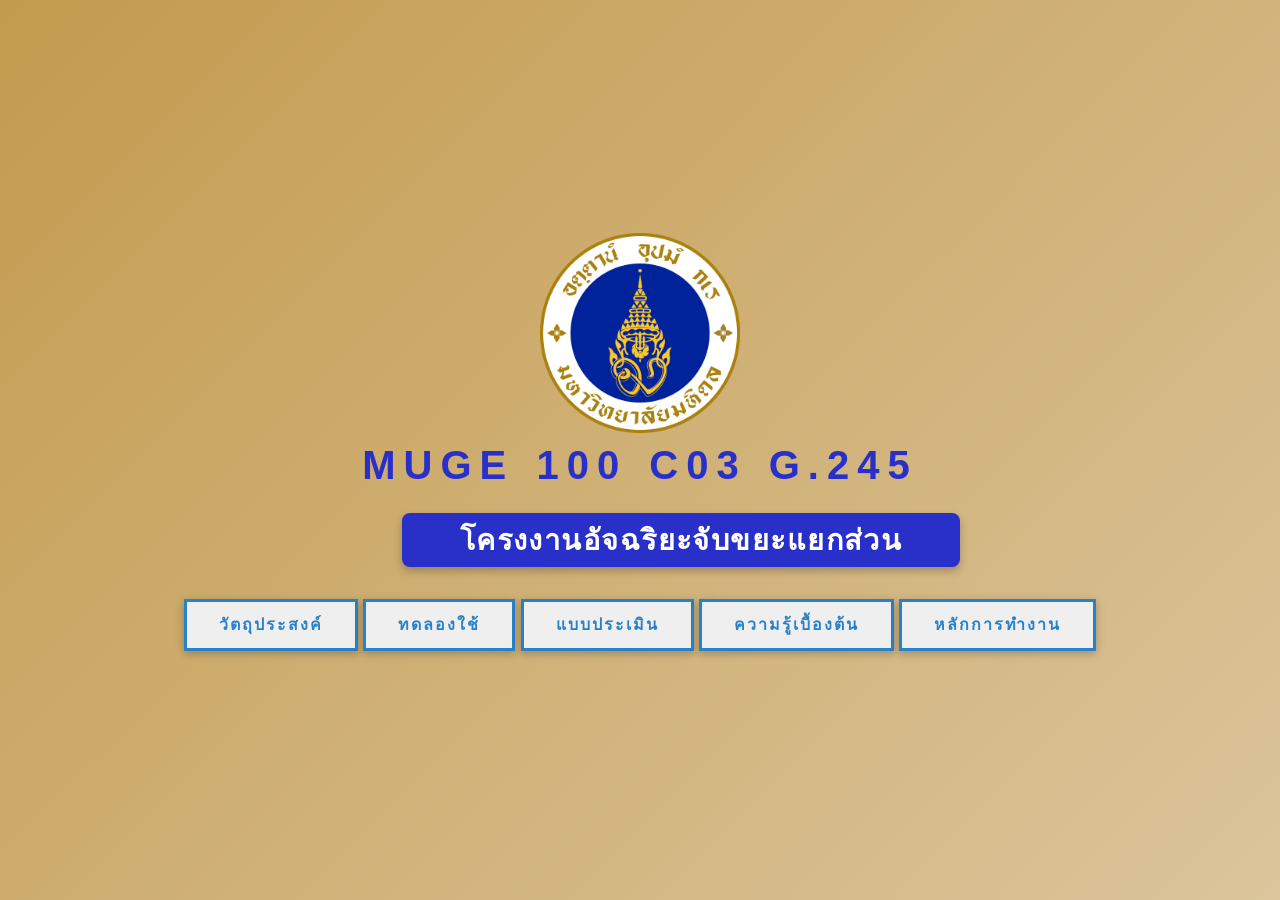
==== index.html @ 65d21c65 "Update index.html" ====
<!DOCTYPE html>
<html lang="th">
  <head>
    <meta charset="UTF-8" />
    <meta name="viewport" content="width=device-width, initial-scale=1.0" />
    <title>มูเก้100</title>
    <link rel="stylesheet" href="style2.css" />
    <link
      href="https://cdn.jsdelivr.net/npm/bootstrap@5.0.2/dist/css/bootstrap.min.css"
      rel="stylesheet"
      integrity="sha384-EVSTQN3/azprG1Anm3QDgpJLIm9Nao0Yz1ztcQTwFspd3yD65VohhpuuCOmLASjC"
      crossorigin="anonymous"
    />
  </head>
  <body>
    <div class="logo">
      <img src="Logo-Mahidol.png" alt="University Logo" />
    </div>
    <div class="container">
      <div class="header">
        <h1>MUGE 100 C03 G.245</h1>
        <div class="wrapper">
          <h2 class="text-style">โครงงานอัจฉริยะจับขยะแยกส่วน</h2>
        </div>
      </div>
    </div>
    <br />

    <div class="button-container">
      <button id="but1">วัตถุประสงค์</button>
      <button id="but2" href="Main page/index.html" target="_blank">
        ทดลองใช้
      </button>
      <button
        id="but3"
        onclick="window.open('https://l.facebook.com/l.php?u=https%3A%2F%2Fdocs.google.com%2Fforms%2Fd%2Fe%2F1FAIpQLSfuPGTcy1H7eoqfCf8s0OTcREiBM_Kx6B9Zee7Guj9_bJksMA%2Fviewform%3Fusp%3Dheader%26fbclid%3DIwZXh0bgNhZW0CMTAAAR3sEK7_RU0TbL69XtIuZuwFWsO0cjRcbMX0yOETrSj7GjVI02IMK-CyTUM_aem_PzE12tyIFtEBcNmheV21nQ&h=AT2bXY0KFeKmLKXpbu2Wp0W_j5ZFBigwmNg2mC1T-67LaVAxvETwJANSfzy0FFuGpLcgMq_s4Fnf7T7Lj8P_CW6ZQauKWgDNyCB1DIe0nOXainL9tGusIvVAhPvxGnDcumWEOw', '_blank')"
      >
        แบบประเมิน
      </button>
    
    
   
      <button id="but4">ความรู้เบื้องต้น</button>
      <button id="but5">หลักการทำงาน</button>
    </div>
  </body>
</html>
---- style2.css ----
body {
  margin: 0;
  font-family: Arial, sans-serif;
 
  background-color: #003399;
  color: white;
  display: flex;
  justify-content: center;
  align-items: center;
  height: 100vh;
  flex-direction: column;
  background: linear-gradient(135deg, #C39B4E, #F4EFEA, #35495E);
  background-size: 400% 400%;
  animation: gradientBG 10s ease infinite;
}

@keyframes gradientBG {
  0% {
    background-position: 0% 50%;
  }

  50% {
    background-position: 100% 50%;
  }

  100% {
    background-position: 0% 50%;
  }
}

.container {
  text-align: center;
  width: 100%;
  max-width: 800px;
}

.logo {
  margin-bottom: 0.5rem;
}

.logo img {
  width: 200px;
  height: auto;
}

.header h1 {
  font-family: Impact, Charcoal, sans-serif;
  font-size: 40px;
  letter-spacing: 0.8px;
  word-spacing: 3px;
  color: #2830c9;
  font-weight: 700;
  text-decoration: none solid rgb(68, 68, 68);
  font-style: normal;
  font-variant: normal;
  text-transform: uppercase;
  margin-bottom: 1.5rem;
  letter-spacing: 0.5rem;
}


button {
  font-size: 18px;
  letter-spacing: 2px;
  text-transform: uppercase;
  display: inline-block;
  text-align: center;
  font-weight: bold;
  padding: 0.7em 2em;
  border: 3px solid #2881C9;
  border-radius: 2px;
  position: relative;
  box-shadow: 0 2px 10px rgba(0, 0, 0, 0.16), 0 3px 6px rgba(0, 0, 0, 0.1);
  color: #2881C9;
  text-decoration: none;
  transition: 0.3s ease all;
  z-index: 1;
  outline: none; /* Remove focus outline */
}

button:before {
  transition: 0.5s all ease;
  position: absolute;
  top: 0;
  left: 50%;
  right: 50%;
  bottom: 0;
  opacity: 0;
  content: '';
  background-color: #4950DB;
  z-index: -1;
}

button:hover {
  color: white;
}

button:hover:before {
  left: 0;
  right: 0;
  opacity: 1;
}

button:focus {
  outline: none; /* Ensure no outline styling on focus */
}

button:active {
  transform: scale(0.9);
  color: white;
}

button:active:before {
  opacity: 1;
  left: 0;
  right: 0;
}


 
.button-container {
 
  justify-content:space-between;
  
  margin-bottom: 1rem;
 }
.button-container2 {
 
  justify-content:center;
  margin-bottom: 10rem;
 }
.title {

font-size: 2rem;
}


.text-style {
   /* Clean and modern font */
  font-size: 1.8rem; /* Smaller size for compact design */
  color: #FFFFFF; /* High contrast against the blue background */
  background-color: #2830C9; /* Rich blue background for contrast */
  padding: 10px 10px; /* Reduces spacing for a compact feel */
  border-radius: 8px; /* Subtle rounded corners for elegance */
  box-shadow: 0px 4px 8px rgba(0, 0, 0, 0.25); /* Softer shadow for subtle depth */
  font-weight: 700; /* Bold but less heavy */
  text-align: center; /* Center alignment */
  text-transform: uppercase; /* Uniform text styling */
  letter-spacing: 0.05em; /* Slight spacing for readability */
  
}
.wrapper {
 
width:50%;
margin-left: 20rem;

}
.highlight {
  color: #C39B4E; /* Gold for highlights */
  font-weight: 600; /* Slightly less bold for balance */
  font-size: 1.5rem; /* Smaller for contrast */
}
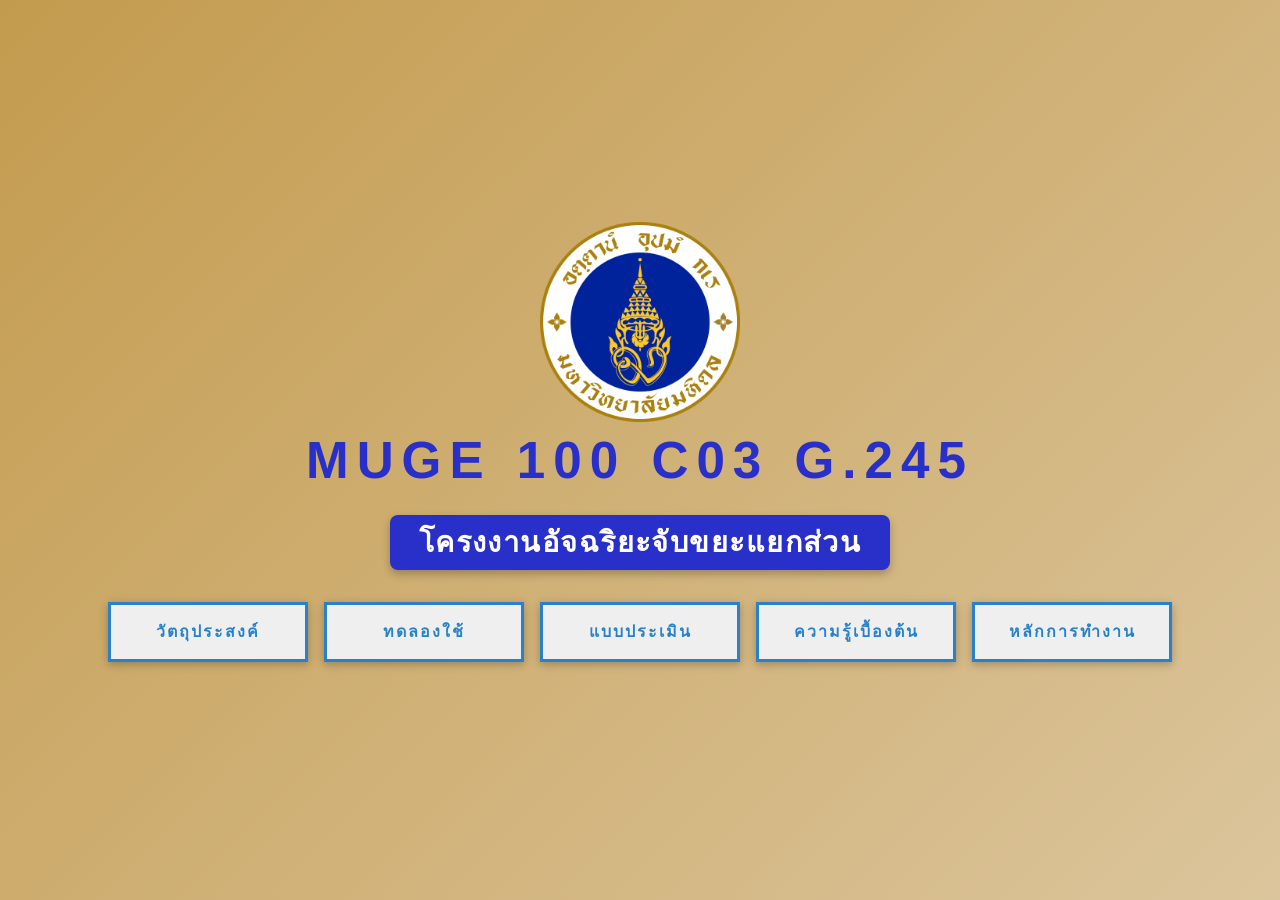
==== commit 00a1fd6d: "Update index.html" ====
--- a/index.html
+++ b/index.html
@@ -28,7 +28,7 @@
 
     <div class="button-container">
       <button id="but1">วัตถุประสงค์</button>
-      <button id="but2" href="Main page/index.html" target="_blank">
+      <button id="but2" href="https://model-muge100.vercel.app/" target="_blank">
         ทดลองใช้
       </button>
       <button
--- a/style2.css
+++ b/style2.css
@@ -1,7 +1,6 @@
 body {
   margin: 0;
   font-family: Arial, sans-serif;
- 
   background-color: #003399;
   color: white;
   display: flex;
@@ -12,6 +11,8 @@
   background: linear-gradient(135deg, #C39B4E, #F4EFEA, #35495E);
   background-size: 400% 400%;
   animation: gradientBG 10s ease infinite;
+  box-sizing: border-box;
+  padding: 0 15px;
 }
 
 @keyframes gradientBG {
@@ -32,6 +33,7 @@
   text-align: center;
   width: 100%;
   max-width: 800px;
+  margin: 0 auto;
 }
 
 .logo {
@@ -39,13 +41,14 @@
 }
 
 .logo img {
-  width: 200px;
+  width: 100%;
+  max-width: 200px;
   height: auto;
 }
 
 .header h1 {
   font-family: Impact, Charcoal, sans-serif;
-  font-size: 40px;
+  font-size: 4vw; /* Responsive font size */
   letter-spacing: 0.8px;
   word-spacing: 3px;
   color: #2830c9;
@@ -58,7 +61,6 @@
   letter-spacing: 0.5rem;
 }
 
-
 button {
   font-size: 18px;
   letter-spacing: 2px;
@@ -66,17 +68,25 @@
   display: inline-block;
   text-align: center;
   font-weight: bold;
-  padding: 0.7em 2em;
+  padding: 1em 2em; /* Adjusted padding for a more consistent button size */
   border: 3px solid #2881C9;
-  border-radius: 2px;
+  border-radius: 30px;
   position: relative;
   box-shadow: 0 2px 10px rgba(0, 0, 0, 0.16), 0 3px 6px rgba(0, 0, 0, 0.1);
   color: #2881C9;
   text-decoration: none;
   transition: 0.3s ease all;
   z-index: 1;
-  outline: none; /* Remove focus outline */
-}
+  outline: none;
+  min-width: 200px; /* Ensure buttons have a consistent minimum width */
+  height: 60px; /* Fixed height for consistency */
+  line-height: 60px; /* Vertically center the text */
+  display: flex; /* Ensures text stays centered within buttons */
+  align-items: center;
+  justify-content: center;
+}
+
+
 
 button:before {
   transition: 0.5s all ease;
@@ -102,7 +112,7 @@
 }
 
 button:focus {
-  outline: none; /* Ensure no outline styling on focus */
+  outline: none;
 }
 
 button:active {
@@ -116,48 +126,77 @@
   right: 0;
 }
 
-
- 
 .button-container {
- 
-  justify-content:space-between;
+  display: flex;
+  justify-content: space-between;
+  margin-bottom: 1rem;
+  flex-wrap: wrap; /* Ensures buttons stack on smaller screens */
+  gap: 1rem; /* Adds space between buttons */
+}
+
+
+
+.title {
+  font-size: 2rem;
+}
+
+.text-style {
+  font-size: 1.8rem;
+  color: #FFFFFF;
+  background-color: #2830C9;
+  padding: 10px 10px;
+  border-radius: 8px;
+  box-shadow: 0px 4px 8px rgba(0, 0, 0, 0.25);
+  font-weight: 700;
+  text-align: center;
+  text-transform: uppercase;
+  letter-spacing: 0.05em;
+}
+
+.wrapper {
+  width: 80%; /* Adjusted width to be more flexible */
+  max-width: 500px;
+  margin-left: auto;
+  margin-right: auto;
+}
+
+.highlight {
+  color: #C39B4E;
+  font-weight: 600;
+  font-size: 1.5rem;
+}
+
+@media (max-width: 768px) {
+  .header h1 {
+    font-size: 6vw; /* Smaller size for tablets and mobile devices */
+  }
   
-  margin-bottom: 1rem;
- }
-.button-container2 {
- 
-  justify-content:center;
-  margin-bottom: 10rem;
- }
-.title {
-
-font-size: 2rem;
-}
-
-
-.text-style {
-   /* Clean and modern font */
-  font-size: 1.8rem; /* Smaller size for compact design */
-  color: #FFFFFF; /* High contrast against the blue background */
-  background-color: #2830C9; /* Rich blue background for contrast */
-  padding: 10px 10px; /* Reduces spacing for a compact feel */
-  border-radius: 8px; /* Subtle rounded corners for elegance */
-  box-shadow: 0px 4px 8px rgba(0, 0, 0, 0.25); /* Softer shadow for subtle depth */
-  font-weight: 700; /* Bold but less heavy */
-  text-align: center; /* Center alignment */
-  text-transform: uppercase; /* Uniform text styling */
-  letter-spacing: 0.05em; /* Slight spacing for readability */
-  
-}
-.wrapper {
- 
-width:50%;
-margin-left: 20rem;
-
-}
-.highlight {
-  color: #C39B4E; /* Gold for highlights */
-  font-weight: 600; /* Slightly less bold for balance */
-  font-size: 1.5rem; /* Smaller for contrast */
-}
-
+  .button-container {
+    flex-direction: column;
+    align-items: center;
+  }
+
+  .wrapper {
+    width: 90%;
+    margin-left: 0;
+  }
+
+  .logo img {
+    max-width: 150px; /* Smaller logo for smaller devices */
+  }
+}
+
+@media (max-width: 480px) {
+  .header h1 {
+    font-size: 8vw;
+  }
+
+  .text-style {
+    font-size: 1.5rem; /* Smaller text style for mobile */
+  }
+
+  .button-container {
+    width: 100%;
+    margin-bottom: 2rem;
+  }
+}
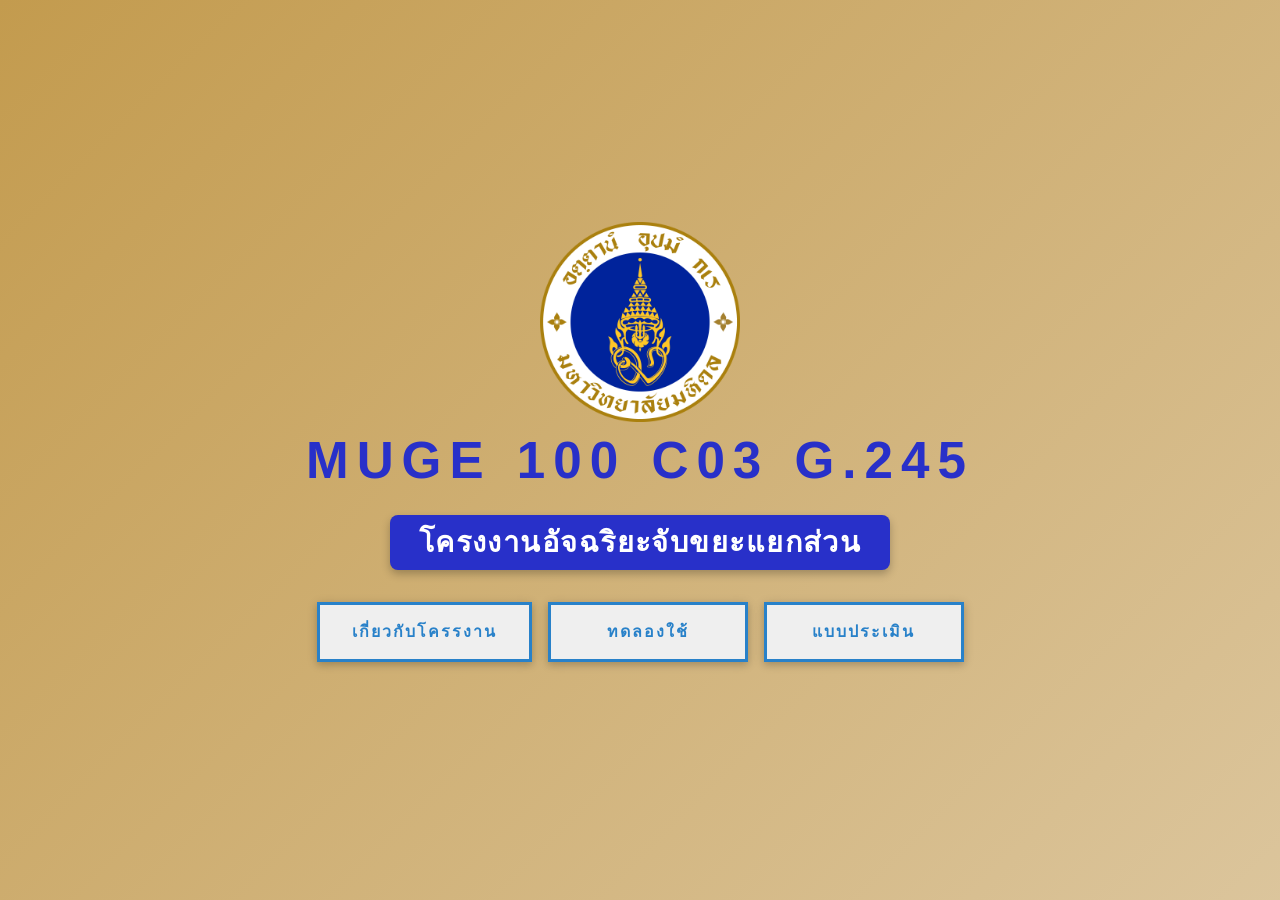
==== commit 1d73a692: "Update index.html" ====
--- a/index.html
+++ b/index.html
@@ -27,8 +27,8 @@
     <br />
 
     <div class="button-container">
-      <button id="but1">วัตถุประสงค์</button>
-      <button id="but2" href="https://model-muge100.vercel.app/" target="_blank">
+      <button id="but1" onclick="window.open('https://jukkruw.my.canva.site/info-for-muge100project','_self')">เกี่ยวกับโครรงาน</button>
+      <button id="but2" onclick="window.open('https://model-muge100.vercel.app/','_self')">
         ทดลองใช้
       </button>
       <button
@@ -40,8 +40,7 @@
     
     
    
-      <button id="but4">ความรู้เบื้องต้น</button>
-      <button id="but5">หลักการทำงาน</button>
+      
     </div>
   </body>
 </html>
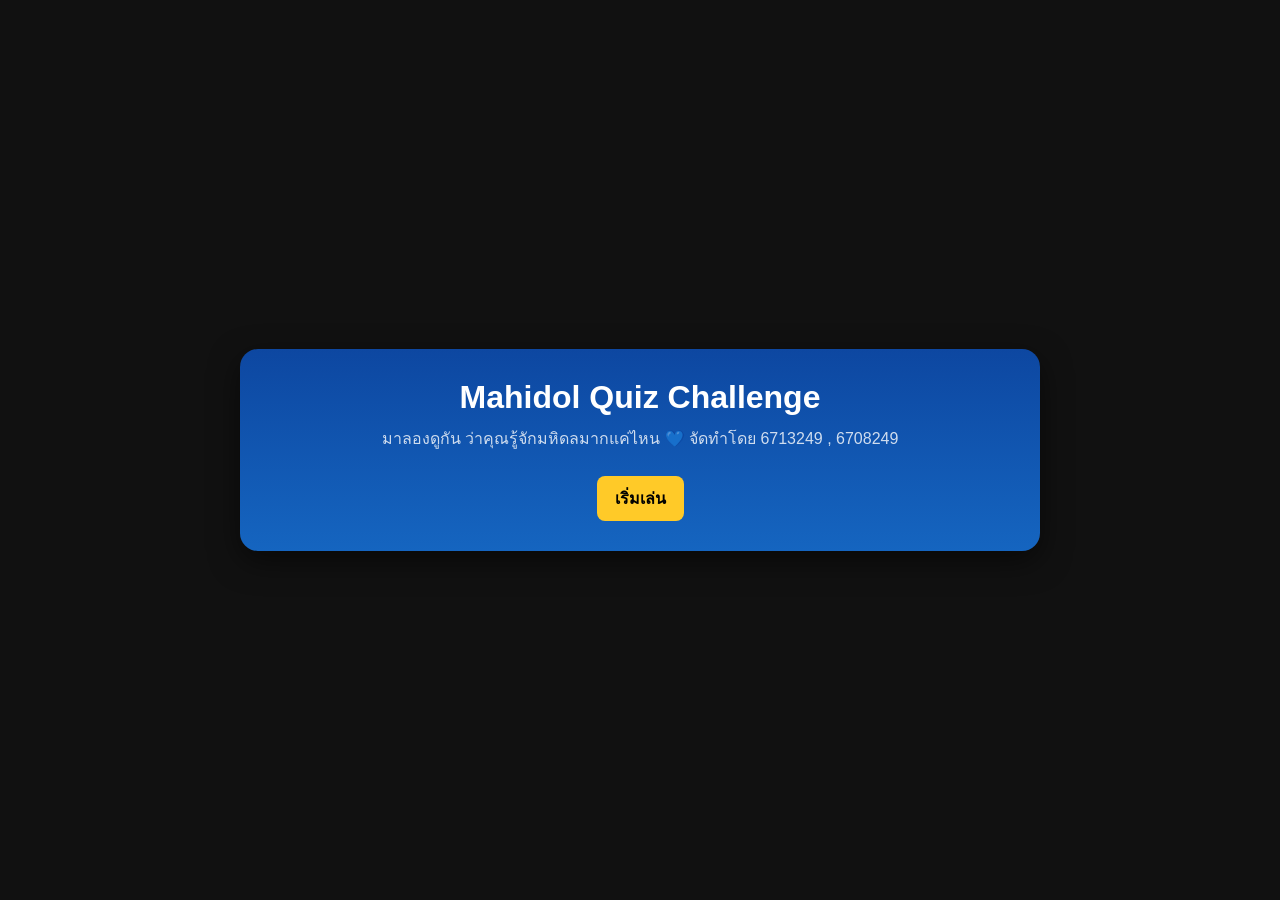
==== commit 8931dc4f: "Add files via upload" ====
--- a/index.html
+++ b/index.html
@@ -1,46 +1,289 @@
 <!DOCTYPE html>
 <html lang="th">
-  <head>
-    <meta charset="UTF-8" />
-    <meta name="viewport" content="width=device-width, initial-scale=1.0" />
-    <title>มูเก้100</title>
-    <link rel="stylesheet" href="style2.css" />
-    <link
-      href="https://cdn.jsdelivr.net/npm/bootstrap@5.0.2/dist/css/bootstrap.min.css"
-      rel="stylesheet"
-      integrity="sha384-EVSTQN3/azprG1Anm3QDgpJLIm9Nao0Yz1ztcQTwFspd3yD65VohhpuuCOmLASjC"
-      crossorigin="anonymous"
-    />
-  </head>
-  <body>
-    <div class="logo">
-      <img src="Logo-Mahidol.png" alt="University Logo" />
-    </div>
-    <div class="container">
-      <div class="header">
-        <h1>MUGE 100 C03 G.245</h1>
-        <div class="wrapper">
-          <h2 class="text-style">โครงงานอัจฉริยะจับขยะแยกส่วน</h2>
-        </div>
-      </div>
-    </div>
-    <br />
-
-    <div class="button-container">
-      <button id="but1" onclick="window.open('https://jukkruw.my.canva.site/info-for-muge100project','_self')">เกี่ยวกับโครรงาน</button>
-      <button id="but2" onclick="window.open('https://model-muge100.vercel.app/','_self')">
-        ทดลองใช้
-      </button>
-      <button
-        id="but3"
-        onclick="window.open('https://l.facebook.com/l.php?u=https%3A%2F%2Fdocs.google.com%2Fforms%2Fd%2Fe%2F1FAIpQLSfuPGTcy1H7eoqfCf8s0OTcREiBM_Kx6B9Zee7Guj9_bJksMA%2Fviewform%3Fusp%3Dheader%26fbclid%3DIwZXh0bgNhZW0CMTAAAR3sEK7_RU0TbL69XtIuZuwFWsO0cjRcbMX0yOETrSj7GjVI02IMK-CyTUM_aem_PzE12tyIFtEBcNmheV21nQ&h=AT2bXY0KFeKmLKXpbu2Wp0W_j5ZFBigwmNg2mC1T-67LaVAxvETwJANSfzy0FFuGpLcgMq_s4Fnf7T7Lj8P_CW6ZQauKWgDNyCB1DIe0nOXainL9tGusIvVAhPvxGnDcumWEOw', '_blank')"
-      >
-        แบบประเมิน
-      </button>
-    
-    
-   
-      
-    </div>
-  </body>
+<head>
+    <meta charset="UTF-8">
+    <title>Mahidol Quiz Challenge</title>
+    <style>
+        * {
+            box-sizing: border-box;
+            font-family: "Segoe UI", Tahoma, sans-serif;
+        }
+
+        body {
+            margin: 0;
+            height: 100vh;
+            display: flex;
+            justify-content: center;
+            align-items: center;
+            background: #111;
+        }
+
+        .game-container {
+            width: 800px;
+            max-width: 95vw;
+            background: linear-gradient(180deg, #0d47a1, #1565c0);
+            color: #fff;
+            padding: 30px 40px;
+            border-radius: 18px;
+            box-shadow: 0 10px 30px rgba(0, 0, 0, 0.5);
+        }
+
+        .title {
+            text-align: center;
+            font-size: 32px;
+            font-weight: 700;
+            margin-bottom: 10px;
+        }
+
+        .subtitle {
+            text-align: center;
+            font-size: 16px;
+            opacity: 0.8;
+            margin-bottom: 25px;
+        }
+
+        .question {
+            font-size: 22px;
+            margin-bottom: 20px;
+        }
+
+        .options {
+            display: flex;
+            flex-direction: column;
+            gap: 12px;
+            margin-bottom: 20px;
+        }
+
+        .option-btn {
+            width: 100%;
+            padding: 12px 18px;
+            font-size: 18px;
+            border-radius: 10px;
+            border: none;
+            cursor: pointer;
+            text-align: left;
+            transition: transform 0.1s ease, box-shadow 0.1s ease, background 0.1s ease;
+            background: #ffffff;
+            color: #000000;
+        }
+
+        .option-btn:hover {
+            transform: translateY(-1px);
+            box-shadow: 0 4px 10px rgba(0,0,0,0.3);
+            background: #ffeb3b;
+        }
+
+        .option-btn.correct {
+            background: #4caf50;
+            color: #fff;
+        }
+
+        .option-btn.wrong {
+            background: #f44336;
+            color: #fff;
+        }
+
+        .bottom-bar {
+            display: flex;
+            justify-content: space-between;
+            align-items: center;
+            margin-top: 10px;
+            font-size: 16px;
+        }
+
+        .btn-primary {
+            padding: 10px 18px;
+            font-size: 16px;
+            border-radius: 8px;
+            border: none;
+            cursor: pointer;
+            background: #ffca28;
+            color: #000;
+            font-weight: 600;
+            transition: background 0.15s ease, transform 0.1s ease;
+        }
+
+        .btn-primary:hover {
+            background: #ffe082;
+            transform: translateY(-1px);
+        }
+
+        .center {
+            text-align: center;
+        }
+    </style>
+</head>
+<body>
+
+<div class="game-container" id="game">
+    <!-- เนื้อหาเกมจะถูกสร้างด้วย JavaScript -->
+</div>
+
+<script>
+    // ---------------- ข้อมูลคำถาม ----------------
+    const questions = [
+        {
+            q: "สัตว์ประจำถิ่น (อย่างไม่เป็นทางการ) ของศาลายาคือ?",
+            options: ["กระรอก", "ตัวเงินตัวทอง", "แมว", "นกพิราบ"],
+            answer: 1,
+        },
+        {
+            q: "ต้นไม้ประจำมหาวิทยาลัยมหิดล คือ?",
+            options: ["ต้นสัก", "ต้นราชพฤกษ์", "ต้นกันภัยมหิดล", "ต้นยูคาลิปตัส"],
+            answer: 2,
+        },
+        {
+            q: "อาคารสัญลักษณ์โดดเด่นที่ใช้จัดพิธีรับปริญญา คือ?",
+            options: ["มหิดลสิทธาคาร", "ตึกอธิการบดี", "ตึก SC", "หอสมุด"],
+            answer: 0,
+        },
+        {
+            q: "โรงอาหาร MLC มีกี่ชั้น?",
+            options: ["1", "2", "3", "4"],
+            answer: 1,
+        },
+        {
+            q: "ตัวอักษร M จาก MAHIDOL มีความหมายว่าอะไร?",
+            options: ["มุ่งผลเพื่อผู้อื่น", "สร้างสรรค์สิ่งใหม่", "รู้แจ้ง รู้จริง สมเหตุ สมผล", "ใฝ่ใจเป็นผู้นำ"],
+            answer: 2,
+        },
+        
+        {
+            q: "คณะใดคือคณะแรกของมหาวิทยาลัยมหิดล?",
+            options: ["วิทยาศาสตร์", "วิศวกรรมศาสตร์", "ศิลปศาสตร์", "แพทย์"],
+            answer: 3,
+        },
+         {
+            q: "มหิดลมีกี่วิทยาเขต?",
+            options: ["2", "4", "6", "8"],
+            answer: 2,
+        },
+    ];
+
+    const gameEl = document.getElementById("game");
+
+    let currentIndex = 0;
+    let score = 0;
+    let isLocked = false; // กันกดรัว
+
+    // ---------------- ฟังก์ชันแสดงหน้าเริ่ม ----------------
+    function showStartScreen() {
+        currentIndex = 0;
+        score = 0;
+
+        gameEl.innerHTML = `
+            <div class="title">Mahidol Quiz Challenge</div>
+            <div class="subtitle">มาลองดูกัน ว่าคุณรู้จักมหิดลมากแค่ไหน 💙
+                จัดทำโดย 6713249 , 6708249</div>
+            <div class="center" style="margin-top:20px;">
+                <button class="btn-primary" id="startBtn">เริ่มเล่น</button>
+            </div>
+        `;
+
+        document.getElementById("startBtn").addEventListener("click", () => {
+            showQuestion();
+        });
+    }
+
+    // ---------------- ฟังก์ชันแสดงคำถาม ----------------
+    function showQuestion() {
+        isLocked = false;
+        const q = questions[currentIndex];
+
+        gameEl.innerHTML = `
+            <div class="title">Mahidol Quiz</div>
+            <div class="subtitle">คำถามที่ ${currentIndex + 1} จาก ${questions.length}</div>
+
+            <div class="question">${q.q}</div>
+
+            <div class="options" id="options"></div>
+
+            <div class="bottom-bar">
+                <div>คะแนนปัจจุบัน: <b>${score}</b></div>
+                <div>ข้อถัดไปจะเปลี่ยนอัตโนมัติเมื่อเลือกคำตอบ</div>
+            </div>
+        `;
+
+        const optionsContainer = document.getElementById("options");
+
+        q.options.forEach((opt, idx) => {
+            const btn = document.createElement("button");
+            btn.className = "option-btn";
+            btn.textContent = opt;
+
+            btn.addEventListener("click", () => handleAnswer(idx, btn));
+
+            optionsContainer.appendChild(btn);
+        });
+    }
+
+    // ---------------- ฟังก์ชันตอนตอบ ----------------
+    function handleAnswer(selectedIndex, buttonEl) {
+        if (isLocked) return;
+        isLocked = true;
+
+        const correctIndex = questions[currentIndex].answer;
+
+        const optionButtons = document.querySelectorAll(".option-btn");
+
+        optionButtons.forEach((btn, idx) => {
+            if (idx === correctIndex) {
+                btn.classList.add("correct");
+            } else if (idx === selectedIndex) {
+                btn.classList.add("wrong");
+            }
+            btn.disabled = true;
+        });
+
+        if (selectedIndex === correctIndex) {
+            score++;
+        }
+
+        // หน่วงนิดนึงให้เห็นสี ก่อนเปลี่ยนคำถาม
+        setTimeout(() => {
+            currentIndex++;
+            if (currentIndex < questions.length) {
+                showQuestion();
+            } else {
+                showEndScreen();
+            }
+        }, 900);
+    }
+
+    // ---------------- ฟังก์ชันหน้าจบเกม ----------------
+    function showEndScreen() {
+        const maxScore = questions.length;
+        let message = "";
+
+        if (score === maxScore) {
+            message = "สุดยอด! แฟนพันธุ์แท้มหิดลของจริง 🎓";
+        } else if (score >= Math.ceil(maxScore * 0.6)) {
+            message = "ถือว่าแน่นใช้ได้เลย! ลองอีกสักรอบไหม? 😉";
+        } else {
+            message = "ยังมีอะไรให้ค้นหาอีกเยอะเลยในมหิดล 💙";
+        }
+
+        gameEl.innerHTML = `
+            <div class="title">จบเกมแล้ว!</div>
+            <div class="subtitle">คุณได้คะแนน <b>${score}</b> จากทั้งหมด <b>${maxScore}</b></div>
+
+            <div class="center" style="margin: 25px 0; font-size: 20px;">
+                ${message}
+            </div>
+
+            <div class="center">
+                <button class="btn-primary" id="restartBtn">เล่นอีกครั้ง</button>
+            </div>
+        `;
+
+        document.getElementById("restartBtn").addEventListener("click", () => {
+            showStartScreen();
+        });
+    }
+
+    // เริ่มที่หน้า Start
+    showStartScreen();
+</script>
+
+</body>
 </html>
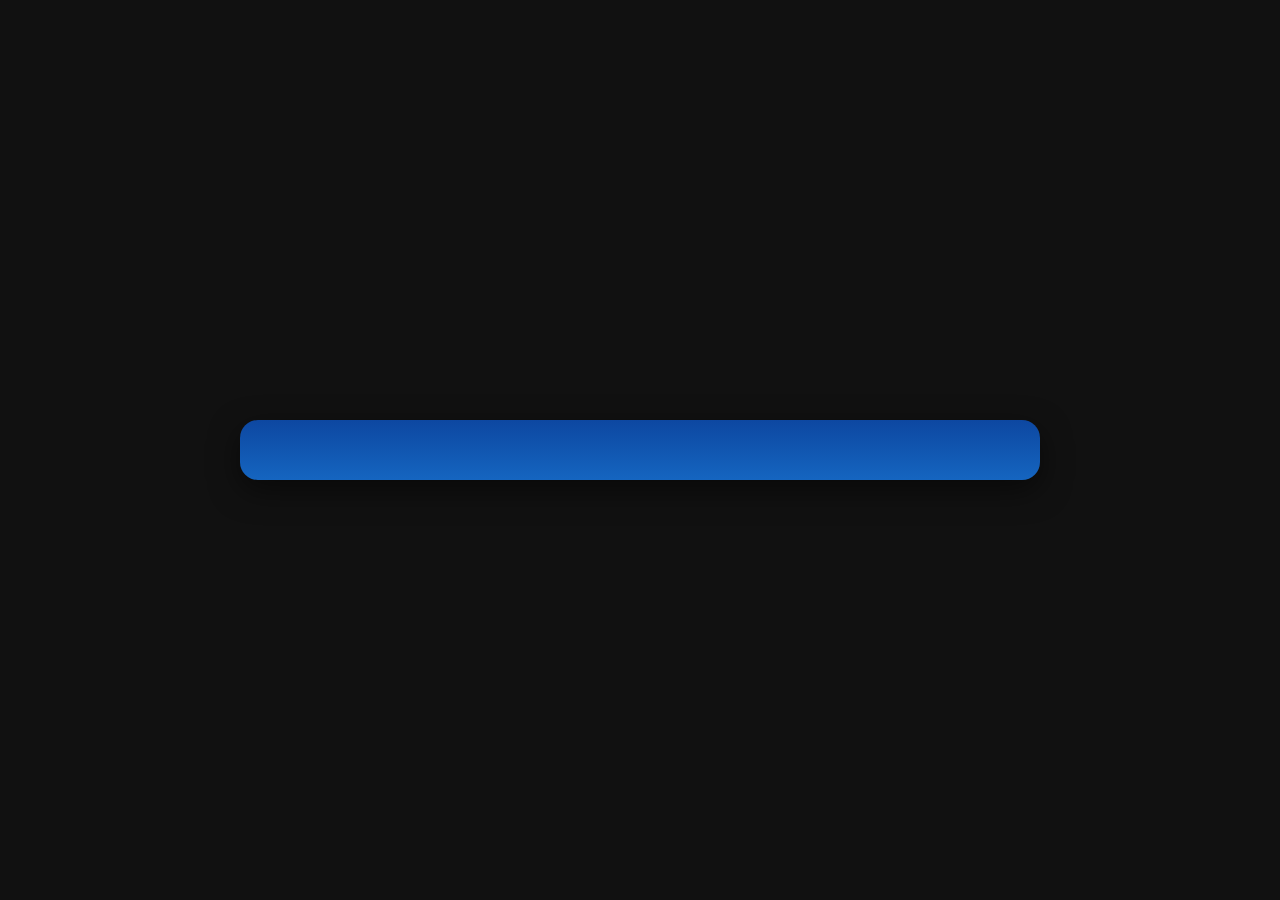
==== commit e7d6f25f: "Update index.html" ====
--- a/index.html
+++ b/index.html
@@ -161,10 +161,14 @@
     ];
 
     const gameEl = document.getElementById("game");
-
+   const QUESTIONS_PER_GAME = 5;
+
+    // ตัวแปรสำหรับเกมจริง
+    let questions = [];       // จะถูกสุ่มจาก ALL_QUESTIONS
     let currentIndex = 0;
     let score = 0;
-    let isLocked = false; // กันกดรัว
+    let isLocked = false;
+ // กันกดรัว
 
     // ---------------- ฟังก์ชันแสดงหน้าเริ่ม ----------------
     function showStartScreen() {
@@ -287,3 +291,4 @@
 
 </body>
 </html>
+
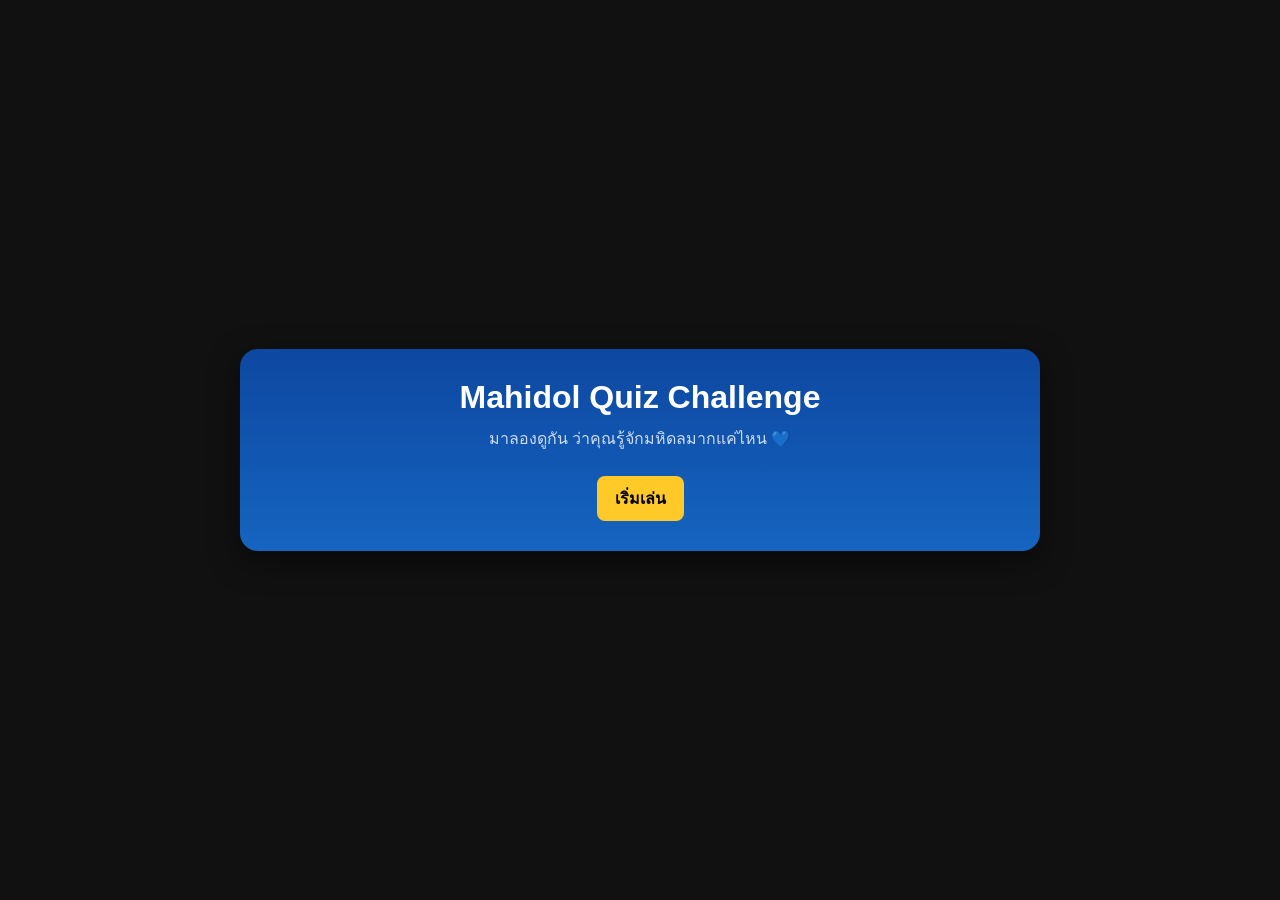
==== commit 54e52cac: "Refactor quiz questions and options structure" ====
--- a/index.html
+++ b/index.html
@@ -120,8 +120,8 @@
 </div>
 
 <script>
-    // ---------------- ข้อมูลคำถาม ----------------
-    const questions = [
+    // ---------------- คลังคำถามทั้งหมด ----------------
+    const ALL_QUESTIONS = [
         {
             q: "สัตว์ประจำถิ่น (อย่างไม่เป็นทางการ) ของศาลายาคือ?",
             options: ["กระรอก", "ตัวเงินตัวทอง", "แมว", "นกพิราบ"],
@@ -138,6 +138,26 @@
             answer: 0,
         },
         {
+            q: "โรงอาหารกลางของศาลายา คือที่ไหน?",
+            options: ["โรงอาหาร A", "MLC", "โรงอาหาร 1", "Food Court"],
+            answer: 1,
+        },
+        {
+            q: "คำขวัญของมหาวิทยาลัยมหิดล คืออะไร?",
+            options: [
+                "ปัญญาเพื่อสังคม",
+                "ปัญญาเพื่อความยั่งยืน",
+                "ปัญญาเพื่อวันพรุ่งนี้",
+                "ปัญญาเพื่อความก้าวหน้า"
+            ],
+            answer: 0,
+        },
+        {
+            q: "สีประจำมหาวิทยาลัยมหิดล คือสีอะไร?",
+            options: ["น้ำเงิน-ทอง", "แดง-ขาว", "เขียว-ทอง", "ม่วง-เหลือง"],
+            answer: 0,
+        },
+         {
             q: "โรงอาหาร MLC มีกี่ชั้น?",
             options: ["1", "2", "3", "4"],
             answer: 1,
@@ -158,38 +178,48 @@
             options: ["2", "4", "6", "8"],
             answer: 2,
         },
+        // 👉 อยากเพิ่มคำถามก็เพิ่ม object ใหม่ต่อท้ายได้เลย
     ];
 
-    const gameEl = document.getElementById("game");
-   const QUESTIONS_PER_GAME = 5;
+    // จำนวนข้อที่อยากให้สุ่มในแต่ละเกม
+    const QUESTIONS_PER_GAME = 3;
 
     // ตัวแปรสำหรับเกมจริง
     let questions = [];       // จะถูกสุ่มจาก ALL_QUESTIONS
     let currentIndex = 0;
     let score = 0;
     let isLocked = false;
- // กันกดรัว
-
-    // ---------------- ฟังก์ชันแสดงหน้าเริ่ม ----------------
+
+    const gameEl = document.getElementById("game");
+
+    // ---------------- สุ่มคำถามสำหรับเกมรอบนี้ ----------------
+    function prepareQuestions() {
+        // clone + shuffle
+        const shuffled = [...ALL_QUESTIONS].sort(() => Math.random() - 0.5);
+        // เอามาแค่จำนวนที่ต้องการ
+        questions = shuffled.slice(0, QUESTIONS_PER_GAME);
+    }
+
+    // ---------------- หน้าเริ่ม ----------------
     function showStartScreen() {
         currentIndex = 0;
         score = 0;
 
         gameEl.innerHTML = `
             <div class="title">Mahidol Quiz Challenge</div>
-            <div class="subtitle">มาลองดูกัน ว่าคุณรู้จักมหิดลมากแค่ไหน 💙
-                จัดทำโดย 6713249 , 6708249</div>
+            <div class="subtitle">มาลองดูกัน ว่าคุณรู้จักมหิดลมากแค่ไหน 💙</div>
             <div class="center" style="margin-top:20px;">
                 <button class="btn-primary" id="startBtn">เริ่มเล่น</button>
             </div>
         `;
 
         document.getElementById("startBtn").addEventListener("click", () => {
+            prepareQuestions();   // 👈 สุ่มคำถามตรงนี้ทุกครั้งที่เริ่มใหม่
             showQuestion();
         });
     }
 
-    // ---------------- ฟังก์ชันแสดงคำถาม ----------------
+    // ---------------- แสดงคำถาม ----------------
     function showQuestion() {
         isLocked = false;
         const q = questions[currentIndex];
@@ -204,7 +234,7 @@
 
             <div class="bottom-bar">
                 <div>คะแนนปัจจุบัน: <b>${score}</b></div>
-                <div>ข้อถัดไปจะเปลี่ยนอัตโนมัติเมื่อเลือกคำตอบ</div>
+                <div>เลือกคำตอบแล้วจะไปข้อถัดไปอัตโนมัติ</div>
             </div>
         `;
 
@@ -221,13 +251,12 @@
         });
     }
 
-    // ---------------- ฟังก์ชันตอนตอบ ----------------
+    // ---------------- ตอนผู้เล่นตอบ ----------------
     function handleAnswer(selectedIndex, buttonEl) {
         if (isLocked) return;
         isLocked = true;
 
         const correctIndex = questions[currentIndex].answer;
-
         const optionButtons = document.querySelectorAll(".option-btn");
 
         optionButtons.forEach((btn, idx) => {
@@ -243,7 +272,6 @@
             score++;
         }
 
-        // หน่วงนิดนึงให้เห็นสี ก่อนเปลี่ยนคำถาม
         setTimeout(() => {
             currentIndex++;
             if (currentIndex < questions.length) {
@@ -254,7 +282,7 @@
         }, 900);
     }
 
-    // ---------------- ฟังก์ชันหน้าจบเกม ----------------
+    // ---------------- หน้าจบเกม ----------------
     function showEndScreen() {
         const maxScore = questions.length;
         let message = "";
@@ -262,14 +290,14 @@
         if (score === maxScore) {
             message = "สุดยอด! แฟนพันธุ์แท้มหิดลของจริง 🎓";
         } else if (score >= Math.ceil(maxScore * 0.6)) {
-            message = "ถือว่าแน่นใช้ได้เลย! ลองอีกสักรอบไหม? 😉";
+            message = "แน่นใช้ได้เลย! ลองอีกสักรอบไหม? 😉";
         } else {
             message = "ยังมีอะไรให้ค้นหาอีกเยอะเลยในมหิดล 💙";
         }
 
         gameEl.innerHTML = `
             <div class="title">จบเกมแล้ว!</div>
-            <div class="subtitle">คุณได้คะแนน <b>${score}</b> จากทั้งหมด <b>${maxScore}</b></div>
+            <div class="subtitle">คุณได้คะแนน <b>${score}</b> จากทั้งหมด <b>${maxScore}</b> ข้อ</div>
 
             <div class="center" style="margin: 25px 0; font-size: 20px;">
                 ${message}
@@ -291,4 +319,3 @@
 
 </body>
 </html>
-
